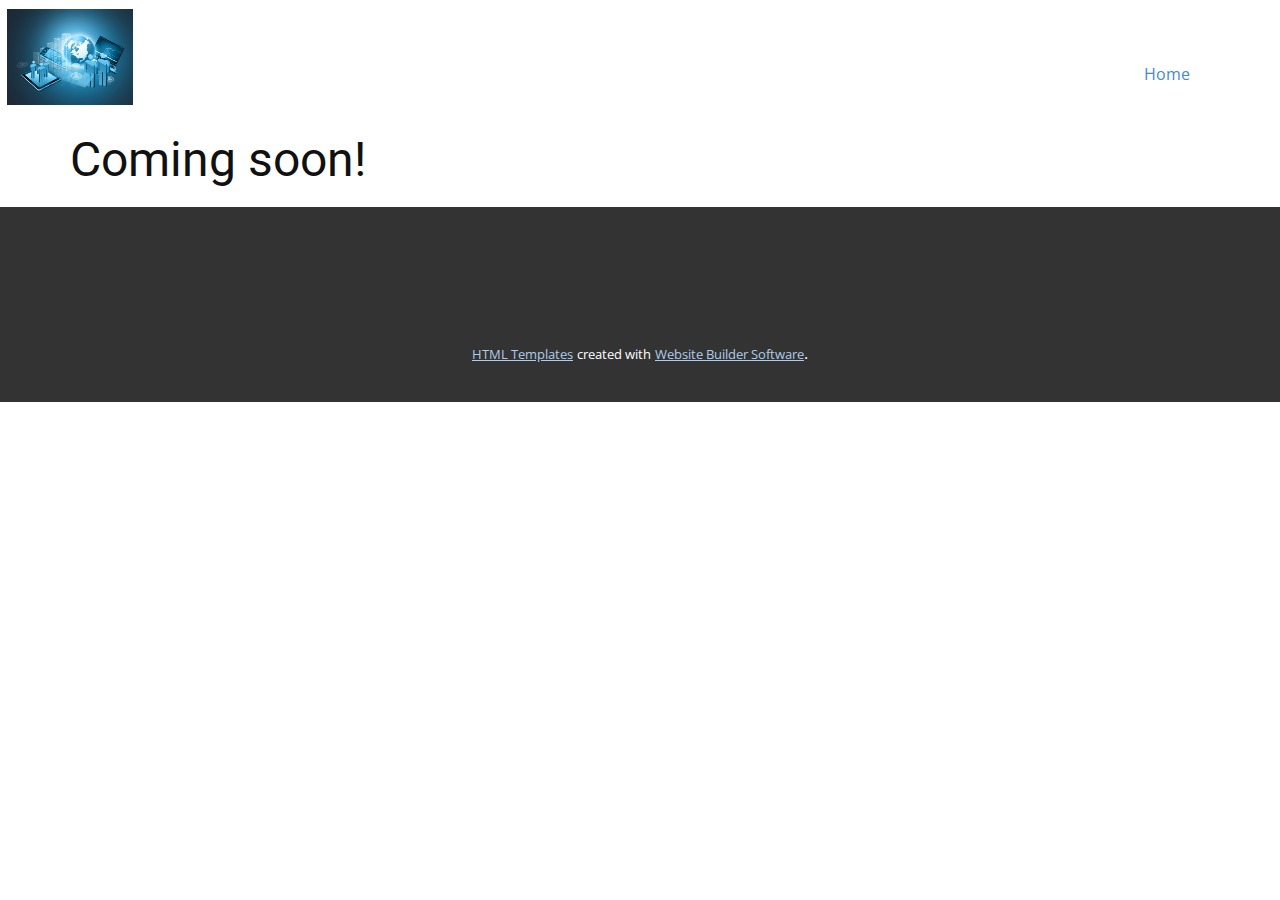
==== index.html @ 32411ebf "Add files via upload" ====
<!DOCTYPE html>
<html style="font-size: 16px;">
  <head>
    <meta name="viewport" content="width=device-width, initial-scale=1.0">
    <meta charset="utf-8">
    <meta name="keywords" content="">
    <meta name="description" content="">
    <meta name="page_type" content="np-template-header-footer-from-plugin">
    <title>Home</title>
    <link rel="stylesheet" href="nicepage.css" media="screen">
<link rel="stylesheet" href="Home.css" media="screen">
    <script class="u-script" type="text/javascript" src="jquery.js" defer=""></script>
    <script class="u-script" type="text/javascript" src="nicepage.js" defer=""></script>
    <meta name="generator" content="Nicepage 3.27.0, nicepage.com">
    <link id="u-theme-google-font" rel="stylesheet" href="https://fonts.googleapis.com/css?family=Roboto:100,100i,300,300i,400,400i,500,500i,700,700i,900,900i|Open+Sans:300,300i,400,400i,600,600i,700,700i,800,800i">
    
    
    <script type="application/ld+json">{
		"@context": "http://schema.org",
		"@type": "Organization",
		"name": "Site2",
		"logo": "images/59779301-0.jpeg"
}</script>
    <meta name="theme-color" content="#478ac9">
    <meta property="og:title" content="Home">
    <meta property="og:description" content="">
    <meta property="og:type" content="website">
  </head>
  <body data-home-page="Home.html" data-home-page-title="Home" class="u-body"><header class="u-clearfix u-header u-header" id="sec-af4c"><div class="u-clearfix u-sheet u-sheet-1">
        <a href="https://nicepage.com" class="u-image u-logo u-image-1" data-image-width="150" data-image-height="114">
          <img src="images/59779301-0.jpeg" class="u-logo-image u-logo-image-1">
        </a>
        <nav class="u-menu u-menu-dropdown u-offcanvas u-menu-1">
          <div class="menu-collapse" style="font-size: 1rem; letter-spacing: 0px;">
            <a class="u-button-style u-custom-left-right-menu-spacing u-custom-padding-bottom u-custom-top-bottom-menu-spacing u-nav-link u-text-active-palette-1-base u-text-hover-palette-2-base" href="#">
              <svg><use xmlns:xlink="http://www.w3.org/1999/xlink" xlink:href="#menu-hamburger"></use></svg>
              <svg version="1.1" xmlns="http://www.w3.org/2000/svg" xmlns:xlink="http://www.w3.org/1999/xlink"><defs><symbol id="menu-hamburger" viewBox="0 0 16 16" style="width: 16px; height: 16px;"><rect y="1" width="16" height="2"></rect><rect y="7" width="16" height="2"></rect><rect y="13" width="16" height="2"></rect>
</symbol>
</defs></svg>
            </a>
          </div>
          <div class="u-custom-menu u-nav-container">
            <ul class="u-nav u-unstyled u-nav-1"><li class="u-nav-item"><a class="u-button-style u-nav-link u-text-active-palette-1-base u-text-hover-palette-2-base" href="Home.html" style="padding: 10px 20px;">Home</a>
</li></ul>
          </div>
          <div class="u-custom-menu u-nav-container-collapse">
            <div class="u-black u-container-style u-inner-container-layout u-opacity u-opacity-95 u-sidenav">
              <div class="u-inner-container-layout u-sidenav-overflow">
                <div class="u-menu-close"></div>
                <ul class="u-align-center u-nav u-popupmenu-items u-unstyled u-nav-2"><li class="u-nav-item"><a class="u-button-style u-nav-link" href="Home.html" style="padding: 10px 20px;">Home</a>
</li></ul>
              </div>
            </div>
            <div class="u-black u-menu-overlay u-opacity u-opacity-70"></div>
          </div>
        </nav>
      </div></header>
    <section class="u-clearfix u-section-1" id="sec-55d0">
      <div class="u-clearfix u-sheet u-sheet-1">
        <h1 class="u-text u-text-default u-text-1">Coming soon!</h1>
      </div>
    </section>
    
    
    <footer class="u-align-center u-clearfix u-footer u-grey-80 u-footer" id="sec-4310"><div class="u-align-left u-clearfix u-sheet u-sheet-1"></div></footer>
    <section class="u-backlink u-clearfix u-grey-80">
      <a class="u-link" href="https://nicepage.com/html-templates" target="_blank">
        <span>HTML Templates</span>
      </a>
      <p class="u-text">
        <span>created with</span>
      </p>
      <a class="u-link" href="https://nicepage.com/" target="_blank">
        <span>Website Builder Software</span>
      </a>. 
    </section>
  </body>
</html>
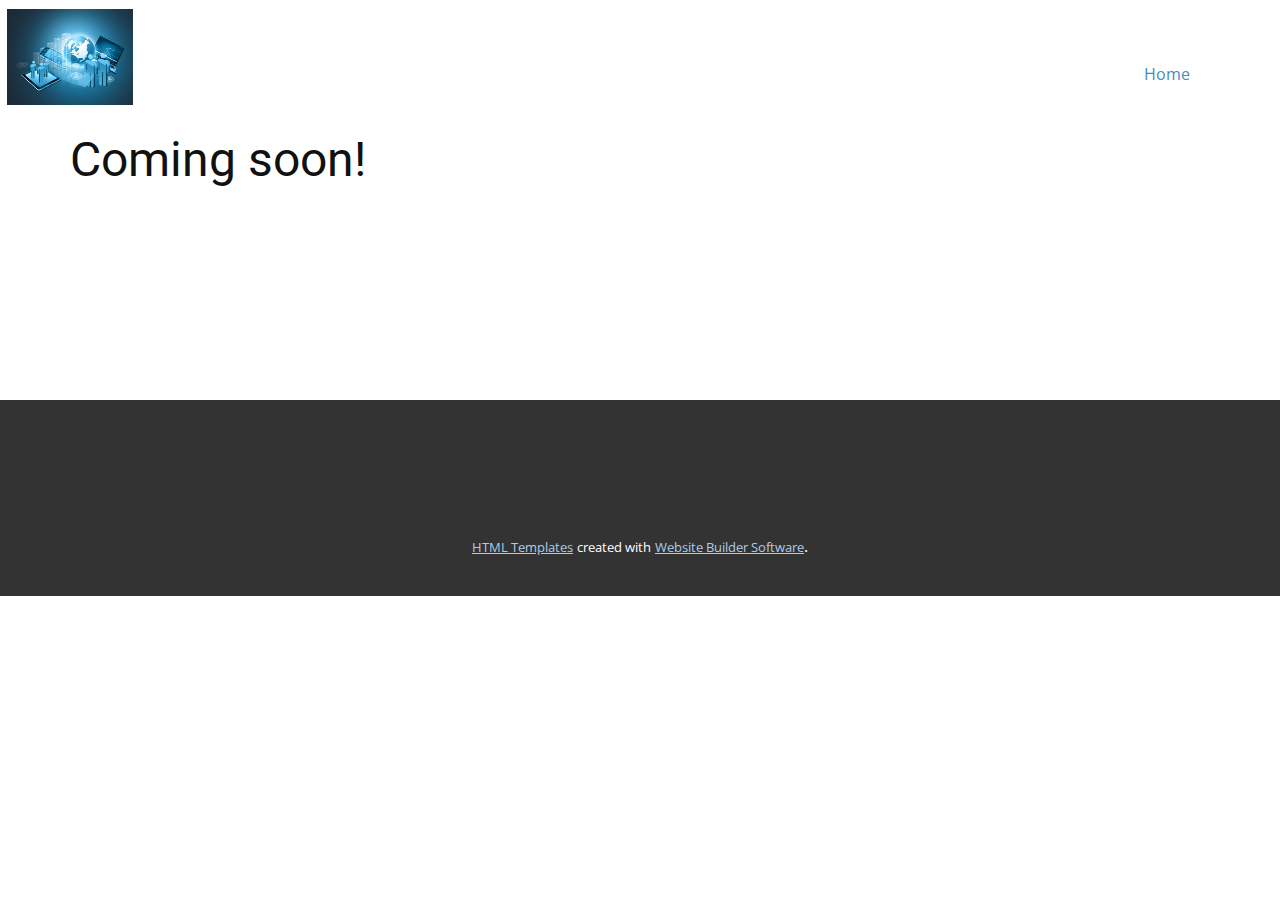
==== commit e048390e: "Update index.html" ====
--- a/index.html
+++ b/index.html
@@ -25,13 +25,20 @@
     <meta property="og:title" content="Home">
     <meta property="og:description" content="">
     <meta property="og:type" content="website">
-  </head>
+  <script async src="https://www.googletagmanager.com/gtag/js?id=G-4YD2LSS891"></script>
+<script>
+  window.dataLayer = window.dataLayer || [];
+  function gtag(){dataLayer.push(arguments);}
+  gtag('js', new Date());
+
+  gtag('config', 'G-4YD2LSS891');
+</script></head>
   <body data-home-page="Home.html" data-home-page-title="Home" class="u-body"><header class="u-clearfix u-header u-header" id="sec-af4c"><div class="u-clearfix u-sheet u-sheet-1">
         <a href="https://nicepage.com" class="u-image u-logo u-image-1" data-image-width="150" data-image-height="114">
           <img src="images/59779301-0.jpeg" class="u-logo-image u-logo-image-1">
         </a>
         <nav class="u-menu u-menu-dropdown u-offcanvas u-menu-1">
-          <div class="menu-collapse" style="font-size: 1rem; letter-spacing: 0px;">
+          <div class="menu-collapse" style="font-size: 1rem; letter-spacing: 1px;">
             <a class="u-button-style u-custom-left-right-menu-spacing u-custom-padding-bottom u-custom-top-bottom-menu-spacing u-nav-link u-text-active-palette-1-base u-text-hover-palette-2-base" href="#">
               <svg><use xmlns:xlink="http://www.w3.org/1999/xlink" xlink:href="#menu-hamburger"></use></svg>
               <svg version="1.1" xmlns="http://www.w3.org/2000/svg" xmlns:xlink="http://www.w3.org/1999/xlink"><defs><symbol id="menu-hamburger" viewBox="0 0 16 16" style="width: 16px; height: 16px;"><rect y="1" width="16" height="2"></rect><rect y="7" width="16" height="2"></rect><rect y="13" width="16" height="2"></rect>
@@ -75,4 +82,4 @@
       </a>. 
     </section>
   </body>
-</html>+</html>
--- a/nicepage.css
+++ b/nicepage.css
@@ -29,9 +29,9 @@
   background-clip: padding-box; }
 
 .fr-view img.fr-shadow, .fr-view .fr-img-caption.fr-shadow img {
-  -webkit-box-shadow: 10px 10px 5px 0px #cccccc;
-  -moz-box-shadow: 10px 10px 5px 0px #cccccc;
-  box-shadow: 10px 10px 5px 0px #cccccc; }
+  -webkit-box-shadow: 10px 10px 5px 0 #cccccc;
+  -moz-box-shadow: 10px 10px 5px 0 #cccccc;
+  box-shadow: 10px 10px 5px 0 #cccccc; }
 
 .fr-view img.fr-bordered, .fr-view .fr-img-caption.fr-bordered img {
   border: solid 5px #CCC; }
@@ -5186,12 +5186,12 @@
   padding-left: 1px;
 }
 .u-form-vertical.u-form-spacing-0 {
-  margin-left: 0px;
+  margin-left: 0;
   width: calc(100% +  0px);
 }
 .u-form-vertical.u-form-spacing-0 .u-form-group {
-  margin-bottom: 0px;
-  padding-left: 0px;
+  margin-bottom: 0;
+  padding-left: 0;
 }
 .u-form-vertical .u-form-group {
   width: 100%;
@@ -5254,7 +5254,7 @@
   vertical-align: middle;
   flex-grow: 1;
   flex-shrink: 1;
-  min-width: 0px;
+  min-width: 0;
 }
 .u-form-horizontal .input-group {
   width: auto;
@@ -5424,7 +5424,7 @@
   margin-right: 1px;
 }
 .u-form-horizontal.u-form-spacing-0 .u-form-group {
-  margin-right: 0px;
+  margin-right: 0;
 }
 /* ********  end of spacing ******** */
 .u-form-horizontal .u-form-group.u-form-submit {
@@ -5434,12 +5434,12 @@
 .u-form div.u-form-send-success {
   display: none;
   position: absolute;
-  bottom: 0px;
-  left: 0px;
+  bottom: 0;
+  left: 0;
   width: 100%;
   text-align: center;
   color: #fff;
-  padding: 20px 0px 20px 0px;
+  padding: 20px 0;
   border: none;
 }
 .u-form .u-form-group.u-form-checkbox,
@@ -7798,7 +7798,7 @@
   padding-left: 1px;
 }
 .u-text.u-spacing-0 li {
-  margin-bottom: 0px;
+  margin-bottom: 0;
 }
 .u-text.u-indent-0,
 .u-text.u-indent-0 ul,
@@ -7807,16 +7807,16 @@
 }
 .u-spacing-0.u-price-wrapper > div + div,
 .u-spacing-0 .u-social-url + .u-social-url {
-  margin-left: 0px;
+  margin-left: 0;
 }
 .u-spacing-0.u-icon,
 .u-spacing-0.u-search-icon,
 .u-spacing-0.u-gallery-nav,
 .u-spacing-0.u-carousel-control {
-  padding: 0px;
+  padding: 0;
 }
 blockquote.u-text.u-indent-0 {
-  padding-left: 0px;
+  padding-left: 0;
 }
 ul.u-text li:last-child {
   margin-bottom: 0;
@@ -8223,7 +8223,7 @@
 }
 .u-vertical-spacing.u-spacing-0 > li:not(:last-child) {
   margin-right: 0 !important;
-  margin-bottom: 0px;
+  margin-bottom: 0;
 }
 .u-backlink {
   position: relative;
@@ -12589,22 +12589,22 @@
   padding: 2px;
 }
 .u-gutter-0 .u-layout {
-  margin: 0px;
+  margin: 0;
 }
 .u-gutter-0 .u-layout .u-layout-cell {
-  border: 0px solid transparent;
+  border: 0 solid transparent;
 }
 .u-gutter-0.u-layout-spacing-top {
-  padding-top: 0px;
+  padding-top: 0;
 }
 .u-gutter-0.u-layout-spacing-top-bottom {
-  padding: 0px 0;
+  padding: 0;
 }
 .u-gutter-0.u-layout-spacing-left-right {
-  padding: 0 0px;
+  padding: 0;
 }
 .u-gutter-0.u-layout-spacing-all {
-  padding: 0px;
+  padding: 0;
 }
 .u-layout-wrap.u-layout-spacing-vertical .u-layout-cell {
   border-top-width: 0;
@@ -14463,30 +14463,30 @@
   bottom: -0.5px;
 }
 .u-sidebar:first-child.u-indent-0 {
-  margin-right: 0px;
+  margin-right: 0;
 }
 .u-sidebar:last-child.u-indent-0 {
-  margin-left: 0px;
+  margin-left: 0;
 }
 .u-block.u-indent-0,
 .u-block.u-spacing-0 .u-block-header {
-  margin-bottom: 0px;
+  margin-bottom: 0;
 }
 .u-sidebar.u-spacing-0,
 .u-position.u-spacing-0,
 .u-block-content.u-spacing-0 {
-  padding: 0px;
+  padding: 0;
 }
 .u-block-header.u-v-spacing-0 {
-  padding-top: 0px;
-  padding-bottom: 0px;
+  padding-top: 0;
+  padding-bottom: 0;
 }
 .u-block-header.u-h-spacing-0 {
-  padding-left: 0px;
-  padding-right: 0px;
+  padding-left: 0;
+  padding-right: 0;
 }
 .u-block:not(:last-child).u-block-separator.u-indent-0:after {
-  bottom: 0px;
+  bottom: 0;
 }
 .u-block:last-child {
   margin-bottom: 0;
@@ -14598,7 +14598,7 @@
 .u-icon {
   display: block;
   line-height: 0;
-  border-width: 0px;
+  border-width: 0;
 }
 .u-svg-link {
   width: 100%;
@@ -15086,7 +15086,7 @@
   padding-bottom: 100px;
 }
 .u-enable-responsive .u-spacing-100 > li + li {
-  margin: 100px 0 0 0 !important;
+  margin: 100px 0 0 !important;
 }
 .u-spacing-99:not(.u-text) > li:not(:last-child) {
   margin-right: 99px;
@@ -15103,7 +15103,7 @@
   padding-bottom: 99px;
 }
 .u-enable-responsive .u-spacing-99 > li + li {
-  margin: 99px 0 0 0 !important;
+  margin: 99px 0 0 !important;
 }
 .u-spacing-98:not(.u-text) > li:not(:last-child) {
   margin-right: 98px;
@@ -15120,7 +15120,7 @@
   padding-bottom: 98px;
 }
 .u-enable-responsive .u-spacing-98 > li + li {
-  margin: 98px 0 0 0 !important;
+  margin: 98px 0 0 !important;
 }
 .u-spacing-97:not(.u-text) > li:not(:last-child) {
   margin-right: 97px;
@@ -15137,7 +15137,7 @@
   padding-bottom: 97px;
 }
 .u-enable-responsive .u-spacing-97 > li + li {
-  margin: 97px 0 0 0 !important;
+  margin: 97px 0 0 !important;
 }
 .u-spacing-96:not(.u-text) > li:not(:last-child) {
   margin-right: 96px;
@@ -15154,7 +15154,7 @@
   padding-bottom: 96px;
 }
 .u-enable-responsive .u-spacing-96 > li + li {
-  margin: 96px 0 0 0 !important;
+  margin: 96px 0 0 !important;
 }
 .u-spacing-95:not(.u-text) > li:not(:last-child) {
   margin-right: 95px;
@@ -15171,7 +15171,7 @@
   padding-bottom: 95px;
 }
 .u-enable-responsive .u-spacing-95 > li + li {
-  margin: 95px 0 0 0 !important;
+  margin: 95px 0 0 !important;
 }
 .u-spacing-94:not(.u-text) > li:not(:last-child) {
   margin-right: 94px;
@@ -15188,7 +15188,7 @@
   padding-bottom: 94px;
 }
 .u-enable-responsive .u-spacing-94 > li + li {
-  margin: 94px 0 0 0 !important;
+  margin: 94px 0 0 !important;
 }
 .u-spacing-93:not(.u-text) > li:not(:last-child) {
   margin-right: 93px;
@@ -15205,7 +15205,7 @@
   padding-bottom: 93px;
 }
 .u-enable-responsive .u-spacing-93 > li + li {
-  margin: 93px 0 0 0 !important;
+  margin: 93px 0 0 !important;
 }
 .u-spacing-92:not(.u-text) > li:not(:last-child) {
   margin-right: 92px;
@@ -15222,7 +15222,7 @@
   padding-bottom: 92px;
 }
 .u-enable-responsive .u-spacing-92 > li + li {
-  margin: 92px 0 0 0 !important;
+  margin: 92px 0 0 !important;
 }
 .u-spacing-91:not(.u-text) > li:not(:last-child) {
   margin-right: 91px;
@@ -15239,7 +15239,7 @@
   padding-bottom: 91px;
 }
 .u-enable-responsive .u-spacing-91 > li + li {
-  margin: 91px 0 0 0 !important;
+  margin: 91px 0 0 !important;
 }
 .u-spacing-90:not(.u-text) > li:not(:last-child) {
   margin-right: 90px;
@@ -15256,7 +15256,7 @@
   padding-bottom: 90px;
 }
 .u-enable-responsive .u-spacing-90 > li + li {
-  margin: 90px 0 0 0 !important;
+  margin: 90px 0 0 !important;
 }
 .u-spacing-89:not(.u-text) > li:not(:last-child) {
   margin-right: 89px;
@@ -15273,7 +15273,7 @@
   padding-bottom: 89px;
 }
 .u-enable-responsive .u-spacing-89 > li + li {
-  margin: 89px 0 0 0 !important;
+  margin: 89px 0 0 !important;
 }
 .u-spacing-88:not(.u-text) > li:not(:last-child) {
   margin-right: 88px;
@@ -15290,7 +15290,7 @@
   padding-bottom: 88px;
 }
 .u-enable-responsive .u-spacing-88 > li + li {
-  margin: 88px 0 0 0 !important;
+  margin: 88px 0 0 !important;
 }
 .u-spacing-87:not(.u-text) > li:not(:last-child) {
   margin-right: 87px;
@@ -15307,7 +15307,7 @@
   padding-bottom: 87px;
 }
 .u-enable-responsive .u-spacing-87 > li + li {
-  margin: 87px 0 0 0 !important;
+  margin: 87px 0 0 !important;
 }
 .u-spacing-86:not(.u-text) > li:not(:last-child) {
   margin-right: 86px;
@@ -15324,7 +15324,7 @@
   padding-bottom: 86px;
 }
 .u-enable-responsive .u-spacing-86 > li + li {
-  margin: 86px 0 0 0 !important;
+  margin: 86px 0 0 !important;
 }
 .u-spacing-85:not(.u-text) > li:not(:last-child) {
   margin-right: 85px;
@@ -15341,7 +15341,7 @@
   padding-bottom: 85px;
 }
 .u-enable-responsive .u-spacing-85 > li + li {
-  margin: 85px 0 0 0 !important;
+  margin: 85px 0 0 !important;
 }
 .u-spacing-84:not(.u-text) > li:not(:last-child) {
   margin-right: 84px;
@@ -15358,7 +15358,7 @@
   padding-bottom: 84px;
 }
 .u-enable-responsive .u-spacing-84 > li + li {
-  margin: 84px 0 0 0 !important;
+  margin: 84px 0 0 !important;
 }
 .u-spacing-83:not(.u-text) > li:not(:last-child) {
   margin-right: 83px;
@@ -15375,7 +15375,7 @@
   padding-bottom: 83px;
 }
 .u-enable-responsive .u-spacing-83 > li + li {
-  margin: 83px 0 0 0 !important;
+  margin: 83px 0 0 !important;
 }
 .u-spacing-82:not(.u-text) > li:not(:last-child) {
   margin-right: 82px;
@@ -15392,7 +15392,7 @@
   padding-bottom: 82px;
 }
 .u-enable-responsive .u-spacing-82 > li + li {
-  margin: 82px 0 0 0 !important;
+  margin: 82px 0 0 !important;
 }
 .u-spacing-81:not(.u-text) > li:not(:last-child) {
   margin-right: 81px;
@@ -15409,7 +15409,7 @@
   padding-bottom: 81px;
 }
 .u-enable-responsive .u-spacing-81 > li + li {
-  margin: 81px 0 0 0 !important;
+  margin: 81px 0 0 !important;
 }
 .u-spacing-80:not(.u-text) > li:not(:last-child) {
   margin-right: 80px;
@@ -15426,7 +15426,7 @@
   padding-bottom: 80px;
 }
 .u-enable-responsive .u-spacing-80 > li + li {
-  margin: 80px 0 0 0 !important;
+  margin: 80px 0 0 !important;
 }
 .u-spacing-79:not(.u-text) > li:not(:last-child) {
   margin-right: 79px;
@@ -15443,7 +15443,7 @@
   padding-bottom: 79px;
 }
 .u-enable-responsive .u-spacing-79 > li + li {
-  margin: 79px 0 0 0 !important;
+  margin: 79px 0 0 !important;
 }
 .u-spacing-78:not(.u-text) > li:not(:last-child) {
   margin-right: 78px;
@@ -15460,7 +15460,7 @@
   padding-bottom: 78px;
 }
 .u-enable-responsive .u-spacing-78 > li + li {
-  margin: 78px 0 0 0 !important;
+  margin: 78px 0 0 !important;
 }
 .u-spacing-77:not(.u-text) > li:not(:last-child) {
   margin-right: 77px;
@@ -15477,7 +15477,7 @@
   padding-bottom: 77px;
 }
 .u-enable-responsive .u-spacing-77 > li + li {
-  margin: 77px 0 0 0 !important;
+  margin: 77px 0 0 !important;
 }
 .u-spacing-76:not(.u-text) > li:not(:last-child) {
   margin-right: 76px;
@@ -15494,7 +15494,7 @@
   padding-bottom: 76px;
 }
 .u-enable-responsive .u-spacing-76 > li + li {
-  margin: 76px 0 0 0 !important;
+  margin: 76px 0 0 !important;
 }
 .u-spacing-75:not(.u-text) > li:not(:last-child) {
   margin-right: 75px;
@@ -15511,7 +15511,7 @@
   padding-bottom: 75px;
 }
 .u-enable-responsive .u-spacing-75 > li + li {
-  margin: 75px 0 0 0 !important;
+  margin: 75px 0 0 !important;
 }
 .u-spacing-74:not(.u-text) > li:not(:last-child) {
   margin-right: 74px;
@@ -15528,7 +15528,7 @@
   padding-bottom: 74px;
 }
 .u-enable-responsive .u-spacing-74 > li + li {
-  margin: 74px 0 0 0 !important;
+  margin: 74px 0 0 !important;
 }
 .u-spacing-73:not(.u-text) > li:not(:last-child) {
   margin-right: 73px;
@@ -15545,7 +15545,7 @@
   padding-bottom: 73px;
 }
 .u-enable-responsive .u-spacing-73 > li + li {
-  margin: 73px 0 0 0 !important;
+  margin: 73px 0 0 !important;
 }
 .u-spacing-72:not(.u-text) > li:not(:last-child) {
   margin-right: 72px;
@@ -15562,7 +15562,7 @@
   padding-bottom: 72px;
 }
 .u-enable-responsive .u-spacing-72 > li + li {
-  margin: 72px 0 0 0 !important;
+  margin: 72px 0 0 !important;
 }
 .u-spacing-71:not(.u-text) > li:not(:last-child) {
   margin-right: 71px;
@@ -15579,7 +15579,7 @@
   padding-bottom: 71px;
 }
 .u-enable-responsive .u-spacing-71 > li + li {
-  margin: 71px 0 0 0 !important;
+  margin: 71px 0 0 !important;
 }
 .u-spacing-70:not(.u-text) > li:not(:last-child) {
   margin-right: 70px;
@@ -15596,7 +15596,7 @@
   padding-bottom: 70px;
 }
 .u-enable-responsive .u-spacing-70 > li + li {
-  margin: 70px 0 0 0 !important;
+  margin: 70px 0 0 !important;
 }
 .u-spacing-69:not(.u-text) > li:not(:last-child) {
   margin-right: 69px;
@@ -15613,7 +15613,7 @@
   padding-bottom: 69px;
 }
 .u-enable-responsive .u-spacing-69 > li + li {
-  margin: 69px 0 0 0 !important;
+  margin: 69px 0 0 !important;
 }
 .u-spacing-68:not(.u-text) > li:not(:last-child) {
   margin-right: 68px;
@@ -15630,7 +15630,7 @@
   padding-bottom: 68px;
 }
 .u-enable-responsive .u-spacing-68 > li + li {
-  margin: 68px 0 0 0 !important;
+  margin: 68px 0 0 !important;
 }
 .u-spacing-67:not(.u-text) > li:not(:last-child) {
   margin-right: 67px;
@@ -15647,7 +15647,7 @@
   padding-bottom: 67px;
 }
 .u-enable-responsive .u-spacing-67 > li + li {
-  margin: 67px 0 0 0 !important;
+  margin: 67px 0 0 !important;
 }
 .u-spacing-66:not(.u-text) > li:not(:last-child) {
   margin-right: 66px;
@@ -15664,7 +15664,7 @@
   padding-bottom: 66px;
 }
 .u-enable-responsive .u-spacing-66 > li + li {
-  margin: 66px 0 0 0 !important;
+  margin: 66px 0 0 !important;
 }
 .u-spacing-65:not(.u-text) > li:not(:last-child) {
   margin-right: 65px;
@@ -15681,7 +15681,7 @@
   padding-bottom: 65px;
 }
 .u-enable-responsive .u-spacing-65 > li + li {
-  margin: 65px 0 0 0 !important;
+  margin: 65px 0 0 !important;
 }
 .u-spacing-64:not(.u-text) > li:not(:last-child) {
   margin-right: 64px;
@@ -15698,7 +15698,7 @@
   padding-bottom: 64px;
 }
 .u-enable-responsive .u-spacing-64 > li + li {
-  margin: 64px 0 0 0 !important;
+  margin: 64px 0 0 !important;
 }
 .u-spacing-63:not(.u-text) > li:not(:last-child) {
   margin-right: 63px;
@@ -15715,7 +15715,7 @@
   padding-bottom: 63px;
 }
 .u-enable-responsive .u-spacing-63 > li + li {
-  margin: 63px 0 0 0 !important;
+  margin: 63px 0 0 !important;
 }
 .u-spacing-62:not(.u-text) > li:not(:last-child) {
   margin-right: 62px;
@@ -15732,7 +15732,7 @@
   padding-bottom: 62px;
 }
 .u-enable-responsive .u-spacing-62 > li + li {
-  margin: 62px 0 0 0 !important;
+  margin: 62px 0 0 !important;
 }
 .u-spacing-61:not(.u-text) > li:not(:last-child) {
   margin-right: 61px;
@@ -15749,7 +15749,7 @@
   padding-bottom: 61px;
 }
 .u-enable-responsive .u-spacing-61 > li + li {
-  margin: 61px 0 0 0 !important;
+  margin: 61px 0 0 !important;
 }
 .u-spacing-60:not(.u-text) > li:not(:last-child) {
   margin-right: 60px;
@@ -15766,7 +15766,7 @@
   padding-bottom: 60px;
 }
 .u-enable-responsive .u-spacing-60 > li + li {
-  margin: 60px 0 0 0 !important;
+  margin: 60px 0 0 !important;
 }
 .u-spacing-59:not(.u-text) > li:not(:last-child) {
   margin-right: 59px;
@@ -15783,7 +15783,7 @@
   padding-bottom: 59px;
 }
 .u-enable-responsive .u-spacing-59 > li + li {
-  margin: 59px 0 0 0 !important;
+  margin: 59px 0 0 !important;
 }
 .u-spacing-58:not(.u-text) > li:not(:last-child) {
   margin-right: 58px;
@@ -15800,7 +15800,7 @@
   padding-bottom: 58px;
 }
 .u-enable-responsive .u-spacing-58 > li + li {
-  margin: 58px 0 0 0 !important;
+  margin: 58px 0 0 !important;
 }
 .u-spacing-57:not(.u-text) > li:not(:last-child) {
   margin-right: 57px;
@@ -15817,7 +15817,7 @@
   padding-bottom: 57px;
 }
 .u-enable-responsive .u-spacing-57 > li + li {
-  margin: 57px 0 0 0 !important;
+  margin: 57px 0 0 !important;
 }
 .u-spacing-56:not(.u-text) > li:not(:last-child) {
   margin-right: 56px;
@@ -15834,7 +15834,7 @@
   padding-bottom: 56px;
 }
 .u-enable-responsive .u-spacing-56 > li + li {
-  margin: 56px 0 0 0 !important;
+  margin: 56px 0 0 !important;
 }
 .u-spacing-55:not(.u-text) > li:not(:last-child) {
   margin-right: 55px;
@@ -15851,7 +15851,7 @@
   padding-bottom: 55px;
 }
 .u-enable-responsive .u-spacing-55 > li + li {
-  margin: 55px 0 0 0 !important;
+  margin: 55px 0 0 !important;
 }
 .u-spacing-54:not(.u-text) > li:not(:last-child) {
   margin-right: 54px;
@@ -15868,7 +15868,7 @@
   padding-bottom: 54px;
 }
 .u-enable-responsive .u-spacing-54 > li + li {
-  margin: 54px 0 0 0 !important;
+  margin: 54px 0 0 !important;
 }
 .u-spacing-53:not(.u-text) > li:not(:last-child) {
   margin-right: 53px;
@@ -15885,7 +15885,7 @@
   padding-bottom: 53px;
 }
 .u-enable-responsive .u-spacing-53 > li + li {
-  margin: 53px 0 0 0 !important;
+  margin: 53px 0 0 !important;
 }
 .u-spacing-52:not(.u-text) > li:not(:last-child) {
   margin-right: 52px;
@@ -15902,7 +15902,7 @@
   padding-bottom: 52px;
 }
 .u-enable-responsive .u-spacing-52 > li + li {
-  margin: 52px 0 0 0 !important;
+  margin: 52px 0 0 !important;
 }
 .u-spacing-51:not(.u-text) > li:not(:last-child) {
   margin-right: 51px;
@@ -15919,7 +15919,7 @@
   padding-bottom: 51px;
 }
 .u-enable-responsive .u-spacing-51 > li + li {
-  margin: 51px 0 0 0 !important;
+  margin: 51px 0 0 !important;
 }
 .u-spacing-50:not(.u-text) > li:not(:last-child) {
   margin-right: 50px;
@@ -15936,7 +15936,7 @@
   padding-bottom: 50px;
 }
 .u-enable-responsive .u-spacing-50 > li + li {
-  margin: 50px 0 0 0 !important;
+  margin: 50px 0 0 !important;
 }
 .u-spacing-49:not(.u-text) > li:not(:last-child) {
   margin-right: 49px;
@@ -15953,7 +15953,7 @@
   padding-bottom: 49px;
 }
 .u-enable-responsive .u-spacing-49 > li + li {
-  margin: 49px 0 0 0 !important;
+  margin: 49px 0 0 !important;
 }
 .u-spacing-48:not(.u-text) > li:not(:last-child) {
   margin-right: 48px;
@@ -15970,7 +15970,7 @@
   padding-bottom: 48px;
 }
 .u-enable-responsive .u-spacing-48 > li + li {
-  margin: 48px 0 0 0 !important;
+  margin: 48px 0 0 !important;
 }
 .u-spacing-47:not(.u-text) > li:not(:last-child) {
   margin-right: 47px;
@@ -15987,7 +15987,7 @@
   padding-bottom: 47px;
 }
 .u-enable-responsive .u-spacing-47 > li + li {
-  margin: 47px 0 0 0 !important;
+  margin: 47px 0 0 !important;
 }
 .u-spacing-46:not(.u-text) > li:not(:last-child) {
   margin-right: 46px;
@@ -16004,7 +16004,7 @@
   padding-bottom: 46px;
 }
 .u-enable-responsive .u-spacing-46 > li + li {
-  margin: 46px 0 0 0 !important;
+  margin: 46px 0 0 !important;
 }
 .u-spacing-45:not(.u-text) > li:not(:last-child) {
   margin-right: 45px;
@@ -16021,7 +16021,7 @@
   padding-bottom: 45px;
 }
 .u-enable-responsive .u-spacing-45 > li + li {
-  margin: 45px 0 0 0 !important;
+  margin: 45px 0 0 !important;
 }
 .u-spacing-44:not(.u-text) > li:not(:last-child) {
   margin-right: 44px;
@@ -16038,7 +16038,7 @@
   padding-bottom: 44px;
 }
 .u-enable-responsive .u-spacing-44 > li + li {
-  margin: 44px 0 0 0 !important;
+  margin: 44px 0 0 !important;
 }
 .u-spacing-43:not(.u-text) > li:not(:last-child) {
   margin-right: 43px;
@@ -16055,7 +16055,7 @@
   padding-bottom: 43px;
 }
 .u-enable-responsive .u-spacing-43 > li + li {
-  margin: 43px 0 0 0 !important;
+  margin: 43px 0 0 !important;
 }
 .u-spacing-42:not(.u-text) > li:not(:last-child) {
   margin-right: 42px;
@@ -16072,7 +16072,7 @@
   padding-bottom: 42px;
 }
 .u-enable-responsive .u-spacing-42 > li + li {
-  margin: 42px 0 0 0 !important;
+  margin: 42px 0 0 !important;
 }
 .u-spacing-41:not(.u-text) > li:not(:last-child) {
   margin-right: 41px;
@@ -16089,7 +16089,7 @@
   padding-bottom: 41px;
 }
 .u-enable-responsive .u-spacing-41 > li + li {
-  margin: 41px 0 0 0 !important;
+  margin: 41px 0 0 !important;
 }
 .u-spacing-40:not(.u-text) > li:not(:last-child) {
   margin-right: 40px;
@@ -16106,7 +16106,7 @@
   padding-bottom: 40px;
 }
 .u-enable-responsive .u-spacing-40 > li + li {
-  margin: 40px 0 0 0 !important;
+  margin: 40px 0 0 !important;
 }
 .u-spacing-39:not(.u-text) > li:not(:last-child) {
   margin-right: 39px;
@@ -16123,7 +16123,7 @@
   padding-bottom: 39px;
 }
 .u-enable-responsive .u-spacing-39 > li + li {
-  margin: 39px 0 0 0 !important;
+  margin: 39px 0 0 !important;
 }
 .u-spacing-38:not(.u-text) > li:not(:last-child) {
   margin-right: 38px;
@@ -16140,7 +16140,7 @@
   padding-bottom: 38px;
 }
 .u-enable-responsive .u-spacing-38 > li + li {
-  margin: 38px 0 0 0 !important;
+  margin: 38px 0 0 !important;
 }
 .u-spacing-37:not(.u-text) > li:not(:last-child) {
   margin-right: 37px;
@@ -16157,7 +16157,7 @@
   padding-bottom: 37px;
 }
 .u-enable-responsive .u-spacing-37 > li + li {
-  margin: 37px 0 0 0 !important;
+  margin: 37px 0 0 !important;
 }
 .u-spacing-36:not(.u-text) > li:not(:last-child) {
   margin-right: 36px;
@@ -16174,7 +16174,7 @@
   padding-bottom: 36px;
 }
 .u-enable-responsive .u-spacing-36 > li + li {
-  margin: 36px 0 0 0 !important;
+  margin: 36px 0 0 !important;
 }
 .u-spacing-35:not(.u-text) > li:not(:last-child) {
   margin-right: 35px;
@@ -16191,7 +16191,7 @@
   padding-bottom: 35px;
 }
 .u-enable-responsive .u-spacing-35 > li + li {
-  margin: 35px 0 0 0 !important;
+  margin: 35px 0 0 !important;
 }
 .u-spacing-34:not(.u-text) > li:not(:last-child) {
   margin-right: 34px;
@@ -16208,7 +16208,7 @@
   padding-bottom: 34px;
 }
 .u-enable-responsive .u-spacing-34 > li + li {
-  margin: 34px 0 0 0 !important;
+  margin: 34px 0 0 !important;
 }
 .u-spacing-33:not(.u-text) > li:not(:last-child) {
   margin-right: 33px;
@@ -16225,7 +16225,7 @@
   padding-bottom: 33px;
 }
 .u-enable-responsive .u-spacing-33 > li + li {
-  margin: 33px 0 0 0 !important;
+  margin: 33px 0 0 !important;
 }
 .u-spacing-32:not(.u-text) > li:not(:last-child) {
   margin-right: 32px;
@@ -16242,7 +16242,7 @@
   padding-bottom: 32px;
 }
 .u-enable-responsive .u-spacing-32 > li + li {
-  margin: 32px 0 0 0 !important;
+  margin: 32px 0 0 !important;
 }
 .u-spacing-31:not(.u-text) > li:not(:last-child) {
   margin-right: 31px;
@@ -16259,7 +16259,7 @@
   padding-bottom: 31px;
 }
 .u-enable-responsive .u-spacing-31 > li + li {
-  margin: 31px 0 0 0 !important;
+  margin: 31px 0 0 !important;
 }
 .u-spacing-30:not(.u-text) > li:not(:last-child) {
   margin-right: 30px;
@@ -16276,7 +16276,7 @@
   padding-bottom: 30px;
 }
 .u-enable-responsive .u-spacing-30 > li + li {
-  margin: 30px 0 0 0 !important;
+  margin: 30px 0 0 !important;
 }
 .u-spacing-29:not(.u-text) > li:not(:last-child) {
   margin-right: 29px;
@@ -16293,7 +16293,7 @@
   padding-bottom: 29px;
 }
 .u-enable-responsive .u-spacing-29 > li + li {
-  margin: 29px 0 0 0 !important;
+  margin: 29px 0 0 !important;
 }
 .u-spacing-28:not(.u-text) > li:not(:last-child) {
   margin-right: 28px;
@@ -16310,7 +16310,7 @@
   padding-bottom: 28px;
 }
 .u-enable-responsive .u-spacing-28 > li + li {
-  margin: 28px 0 0 0 !important;
+  margin: 28px 0 0 !important;
 }
 .u-spacing-27:not(.u-text) > li:not(:last-child) {
   margin-right: 27px;
@@ -16327,7 +16327,7 @@
   padding-bottom: 27px;
 }
 .u-enable-responsive .u-spacing-27 > li + li {
-  margin: 27px 0 0 0 !important;
+  margin: 27px 0 0 !important;
 }
 .u-spacing-26:not(.u-text) > li:not(:last-child) {
   margin-right: 26px;
@@ -16344,7 +16344,7 @@
   padding-bottom: 26px;
 }
 .u-enable-responsive .u-spacing-26 > li + li {
-  margin: 26px 0 0 0 !important;
+  margin: 26px 0 0 !important;
 }
 .u-spacing-25:not(.u-text) > li:not(:last-child) {
   margin-right: 25px;
@@ -16361,7 +16361,7 @@
   padding-bottom: 25px;
 }
 .u-enable-responsive .u-spacing-25 > li + li {
-  margin: 25px 0 0 0 !important;
+  margin: 25px 0 0 !important;
 }
 .u-spacing-24:not(.u-text) > li:not(:last-child) {
   margin-right: 24px;
@@ -16378,7 +16378,7 @@
   padding-bottom: 24px;
 }
 .u-enable-responsive .u-spacing-24 > li + li {
-  margin: 24px 0 0 0 !important;
+  margin: 24px 0 0 !important;
 }
 .u-spacing-23:not(.u-text) > li:not(:last-child) {
   margin-right: 23px;
@@ -16395,7 +16395,7 @@
   padding-bottom: 23px;
 }
 .u-enable-responsive .u-spacing-23 > li + li {
-  margin: 23px 0 0 0 !important;
+  margin: 23px 0 0 !important;
 }
 .u-spacing-22:not(.u-text) > li:not(:last-child) {
   margin-right: 22px;
@@ -16412,7 +16412,7 @@
   padding-bottom: 22px;
 }
 .u-enable-responsive .u-spacing-22 > li + li {
-  margin: 22px 0 0 0 !important;
+  margin: 22px 0 0 !important;
 }
 .u-spacing-21:not(.u-text) > li:not(:last-child) {
   margin-right: 21px;
@@ -16429,7 +16429,7 @@
   padding-bottom: 21px;
 }
 .u-enable-responsive .u-spacing-21 > li + li {
-  margin: 21px 0 0 0 !important;
+  margin: 21px 0 0 !important;
 }
 .u-spacing-20:not(.u-text) > li:not(:last-child) {
   margin-right: 20px;
@@ -16446,7 +16446,7 @@
   padding-bottom: 20px;
 }
 .u-enable-responsive .u-spacing-20 > li + li {
-  margin: 20px 0 0 0 !important;
+  margin: 20px 0 0 !important;
 }
 .u-spacing-19:not(.u-text) > li:not(:last-child) {
   margin-right: 19px;
@@ -16463,7 +16463,7 @@
   padding-bottom: 19px;
 }
 .u-enable-responsive .u-spacing-19 > li + li {
-  margin: 19px 0 0 0 !important;
+  margin: 19px 0 0 !important;
 }
 .u-spacing-18:not(.u-text) > li:not(:last-child) {
   margin-right: 18px;
@@ -16480,7 +16480,7 @@
   padding-bottom: 18px;
 }
 .u-enable-responsive .u-spacing-18 > li + li {
-  margin: 18px 0 0 0 !important;
+  margin: 18px 0 0 !important;
 }
 .u-spacing-17:not(.u-text) > li:not(:last-child) {
   margin-right: 17px;
@@ -16497,7 +16497,7 @@
   padding-bottom: 17px;
 }
 .u-enable-responsive .u-spacing-17 > li + li {
-  margin: 17px 0 0 0 !important;
+  margin: 17px 0 0 !important;
 }
 .u-spacing-16:not(.u-text) > li:not(:last-child) {
   margin-right: 16px;
@@ -16514,7 +16514,7 @@
   padding-bottom: 16px;
 }
 .u-enable-responsive .u-spacing-16 > li + li {
-  margin: 16px 0 0 0 !important;
+  margin: 16px 0 0 !important;
 }
 .u-spacing-15:not(.u-text) > li:not(:last-child) {
   margin-right: 15px;
@@ -16531,7 +16531,7 @@
   padding-bottom: 15px;
 }
 .u-enable-responsive .u-spacing-15 > li + li {
-  margin: 15px 0 0 0 !important;
+  margin: 15px 0 0 !important;
 }
 .u-spacing-14:not(.u-text) > li:not(:last-child) {
   margin-right: 14px;
@@ -16548,7 +16548,7 @@
   padding-bottom: 14px;
 }
 .u-enable-responsive .u-spacing-14 > li + li {
-  margin: 14px 0 0 0 !important;
+  margin: 14px 0 0 !important;
 }
 .u-spacing-13:not(.u-text) > li:not(:last-child) {
   margin-right: 13px;
@@ -16565,7 +16565,7 @@
   padding-bottom: 13px;
 }
 .u-enable-responsive .u-spacing-13 > li + li {
-  margin: 13px 0 0 0 !important;
+  margin: 13px 0 0 !important;
 }
 .u-spacing-12:not(.u-text) > li:not(:last-child) {
   margin-right: 12px;
@@ -16582,7 +16582,7 @@
   padding-bottom: 12px;
 }
 .u-enable-responsive .u-spacing-12 > li + li {
-  margin: 12px 0 0 0 !important;
+  margin: 12px 0 0 !important;
 }
 .u-spacing-11:not(.u-text) > li:not(:last-child) {
   margin-right: 11px;
@@ -16599,7 +16599,7 @@
   padding-bottom: 11px;
 }
 .u-enable-responsive .u-spacing-11 > li + li {
-  margin: 11px 0 0 0 !important;
+  margin: 11px 0 0 !important;
 }
 .u-spacing-10:not(.u-text) > li:not(:last-child) {
   margin-right: 10px;
@@ -16616,7 +16616,7 @@
   padding-bottom: 10px;
 }
 .u-enable-responsive .u-spacing-10 > li + li {
-  margin: 10px 0 0 0 !important;
+  margin: 10px 0 0 !important;
 }
 .u-spacing-9:not(.u-text) > li:not(:last-child) {
   margin-right: 9px;
@@ -16633,7 +16633,7 @@
   padding-bottom: 9px;
 }
 .u-enable-responsive .u-spacing-9 > li + li {
-  margin: 9px 0 0 0 !important;
+  margin: 9px 0 0 !important;
 }
 .u-spacing-8:not(.u-text) > li:not(:last-child) {
   margin-right: 8px;
@@ -16650,7 +16650,7 @@
   padding-bottom: 8px;
 }
 .u-enable-responsive .u-spacing-8 > li + li {
-  margin: 8px 0 0 0 !important;
+  margin: 8px 0 0 !important;
 }
 .u-spacing-7:not(.u-text) > li:not(:last-child) {
   margin-right: 7px;
@@ -16667,7 +16667,7 @@
   padding-bottom: 7px;
 }
 .u-enable-responsive .u-spacing-7 > li + li {
-  margin: 7px 0 0 0 !important;
+  margin: 7px 0 0 !important;
 }
 .u-spacing-6:not(.u-text) > li:not(:last-child) {
   margin-right: 6px;
@@ -16684,7 +16684,7 @@
   padding-bottom: 6px;
 }
 .u-enable-responsive .u-spacing-6 > li + li {
-  margin: 6px 0 0 0 !important;
+  margin: 6px 0 0 !important;
 }
 .u-spacing-5:not(.u-text) > li:not(:last-child) {
   margin-right: 5px;
@@ -16701,7 +16701,7 @@
   padding-bottom: 5px;
 }
 .u-enable-responsive .u-spacing-5 > li + li {
-  margin: 5px 0 0 0 !important;
+  margin: 5px 0 0 !important;
 }
 .u-spacing-4:not(.u-text) > li:not(:last-child) {
   margin-right: 4px;
@@ -16718,7 +16718,7 @@
   padding-bottom: 4px;
 }
 .u-enable-responsive .u-spacing-4 > li + li {
-  margin: 4px 0 0 0 !important;
+  margin: 4px 0 0 !important;
 }
 .u-spacing-3:not(.u-text) > li:not(:last-child) {
   margin-right: 3px;
@@ -16735,7 +16735,7 @@
   padding-bottom: 3px;
 }
 .u-enable-responsive .u-spacing-3 > li + li {
-  margin: 3px 0 0 0 !important;
+  margin: 3px 0 0 !important;
 }
 .u-spacing-2:not(.u-text) > li:not(:last-child) {
   margin-right: 2px;
@@ -16752,7 +16752,7 @@
   padding-bottom: 2px;
 }
 .u-enable-responsive .u-spacing-2 > li + li {
-  margin: 2px 0 0 0 !important;
+  margin: 2px 0 0 !important;
 }
 .u-spacing-1:not(.u-text) > li:not(:last-child) {
   margin-right: 1px;
@@ -16769,24 +16769,24 @@
   padding-bottom: 1px;
 }
 .u-enable-responsive .u-spacing-1 > li + li {
-  margin: 1px 0 0 0 !important;
+  margin: 1px 0 0 !important;
 }
 .u-spacing-0:not(.u-text) > li:not(:last-child) {
-  margin-right: 0px;
+  margin-right: 0;
 }
 .u-spacing-0 > .u-accordion-item + .u-accordion-item {
-  margin-top: 0px;
+  margin-top: 0;
 }
 .u-h-spacing-0 .u-nav-link {
-  padding-left: 0px;
-  padding-right: 0px;
+  padding-left: 0;
+  padding-right: 0;
 }
 .u-v-spacing-0 .u-nav-link {
-  padding-top: 0px;
-  padding-bottom: 0px;
+  padding-top: 0;
+  padding-bottom: 0;
 }
 .u-enable-responsive .u-spacing-0 > li + li {
-  margin: 0px 0 0 0 !important;
+  margin: 0 !important;
 }
 .u-enable-responsive .u-popupmenu-items > li:first-child {
   margin: 0 !important;
@@ -17460,7 +17460,7 @@
   vertical-align: top;
 }
 .u-pagination {
-  margin-bottom: 0px;
+  margin-bottom: 0;
   list-style: none;
   padding: 0;
   display: table;
@@ -18564,7 +18564,7 @@
   flex: 1;
 }
 .u-tab-list[class*="u-border"] .u-tab-link.u-border-0 {
-  margin-bottom: 0px;
+  margin-bottom: 0;
 }
 .u-tab-list[class*="u-border"] .u-tab-link.u-border-1 {
   margin-bottom: -1px;
@@ -19461,13 +19461,13 @@
 .u-separator-0:after,
 .u-text.u-border-0,
 a.u-button-style.u-border-0 {
-  border-width: 0px;
+  border-width: 0;
 }
 .u-shape-svg.u-border-0 {
-  stroke-width: 0px;
+  stroke-width: 0;
 }
 .u-link.u-border-0 {
-  border-width: 0 0 0px 0;
+  border-width: 0;
 }
 .u-border-1,
 .u-separator-1:after,
@@ -19479,7 +19479,7 @@
   stroke-width: 1px;
 }
 .u-link.u-border-1 {
-  border-width: 0 0 1px 0;
+  border-width: 0 0 1px;
 }
 .u-border-2,
 .u-separator-2:after,
@@ -19491,7 +19491,7 @@
   stroke-width: 2px;
 }
 .u-link.u-border-2 {
-  border-width: 0 0 2px 0;
+  border-width: 0 0 2px;
 }
 .u-border-3,
 .u-separator-3:after,
@@ -19503,7 +19503,7 @@
   stroke-width: 3px;
 }
 .u-link.u-border-3 {
-  border-width: 0 0 3px 0;
+  border-width: 0 0 3px;
 }
 .u-border-4,
 .u-separator-4:after,
@@ -19515,7 +19515,7 @@
   stroke-width: 4px;
 }
 .u-link.u-border-4 {
-  border-width: 0 0 4px 0;
+  border-width: 0 0 4px;
 }
 .u-border-5,
 .u-separator-5:after,
@@ -19527,7 +19527,7 @@
   stroke-width: 5px;
 }
 .u-link.u-border-5 {
-  border-width: 0 0 5px 0;
+  border-width: 0 0 5px;
 }
 .u-border-6,
 .u-separator-6:after,
@@ -19539,7 +19539,7 @@
   stroke-width: 6px;
 }
 .u-link.u-border-6 {
-  border-width: 0 0 6px 0;
+  border-width: 0 0 6px;
 }
 .u-border-7,
 .u-separator-7:after,
@@ -19551,7 +19551,7 @@
   stroke-width: 7px;
 }
 .u-link.u-border-7 {
-  border-width: 0 0 7px 0;
+  border-width: 0 0 7px;
 }
 .u-border-8,
 .u-separator-8:after,
@@ -19563,7 +19563,7 @@
   stroke-width: 8px;
 }
 .u-link.u-border-8 {
-  border-width: 0 0 8px 0;
+  border-width: 0 0 8px;
 }
 .u-border-9,
 .u-separator-9:after,
@@ -19575,7 +19575,7 @@
   stroke-width: 9px;
 }
 .u-link.u-border-9 {
-  border-width: 0 0 9px 0;
+  border-width: 0 0 9px;
 }
 .u-border-10,
 .u-separator-10:after,
@@ -19587,7 +19587,7 @@
   stroke-width: 10px;
 }
 .u-link.u-border-10 {
-  border-width: 0 0 10px 0;
+  border-width: 0 0 10px;
 }
 .u-border-11,
 .u-separator-11:after,
@@ -19599,7 +19599,7 @@
   stroke-width: 11px;
 }
 .u-link.u-border-11 {
-  border-width: 0 0 11px 0;
+  border-width: 0 0 11px;
 }
 .u-border-12,
 .u-separator-12:after,
@@ -19611,7 +19611,7 @@
   stroke-width: 12px;
 }
 .u-link.u-border-12 {
-  border-width: 0 0 12px 0;
+  border-width: 0 0 12px;
 }
 .u-border-13,
 .u-separator-13:after,
@@ -19623,7 +19623,7 @@
   stroke-width: 13px;
 }
 .u-link.u-border-13 {
-  border-width: 0 0 13px 0;
+  border-width: 0 0 13px;
 }
 .u-border-14,
 .u-separator-14:after,
@@ -19635,7 +19635,7 @@
   stroke-width: 14px;
 }
 .u-link.u-border-14 {
-  border-width: 0 0 14px 0;
+  border-width: 0 0 14px;
 }
 .u-border-15,
 .u-separator-15:after,
@@ -19647,7 +19647,7 @@
   stroke-width: 15px;
 }
 .u-link.u-border-15 {
-  border-width: 0 0 15px 0;
+  border-width: 0 0 15px;
 }
 .u-border-16,
 .u-separator-16:after,
@@ -19659,7 +19659,7 @@
   stroke-width: 16px;
 }
 .u-link.u-border-16 {
-  border-width: 0 0 16px 0;
+  border-width: 0 0 16px;
 }
 .u-border-17,
 .u-separator-17:after,
@@ -19671,7 +19671,7 @@
   stroke-width: 17px;
 }
 .u-link.u-border-17 {
-  border-width: 0 0 17px 0;
+  border-width: 0 0 17px;
 }
 .u-border-18,
 .u-separator-18:after,
@@ -19683,7 +19683,7 @@
   stroke-width: 18px;
 }
 .u-link.u-border-18 {
-  border-width: 0 0 18px 0;
+  border-width: 0 0 18px;
 }
 .u-border-19,
 .u-separator-19:after,
@@ -19695,7 +19695,7 @@
   stroke-width: 19px;
 }
 .u-link.u-border-19 {
-  border-width: 0 0 19px 0;
+  border-width: 0 0 19px;
 }
 .u-border-20,
 .u-separator-20:after,
@@ -19707,13 +19707,13 @@
   stroke-width: 20px;
 }
 .u-link.u-border-20 {
-  border-width: 0 0 20px 0;
+  border-width: 0 0 20px;
 }
 .u-radius-0,
 .u-radius-0:before,
 .u-radius-0 .u-background-effect,
 .u-radius-0:not(.u-hover-box) > .u-container-layout {
-  border-radius: 0px !important;
+  border-radius: 0 !important;
 }
 .u-radius-1,
 .u-radius-1:before,
@@ -34641,7 +34641,7 @@
 
 .u-header .u-nav-1 {
   font-size: 1rem;
-  letter-spacing: 0px;
+  letter-spacing: 0;
 }
 
 .u-header .u-nav-2 {
--- a/Home.css
+++ b/Home.css
@@ -0,0 +1,8 @@
+.u-section-1 .u-sheet-1 {
+  min-height: 286px;
+}
+
+.u-section-1 .u-text-1 {
+  margin-bottom: 60px;
+  margin-top: 20px;
+}